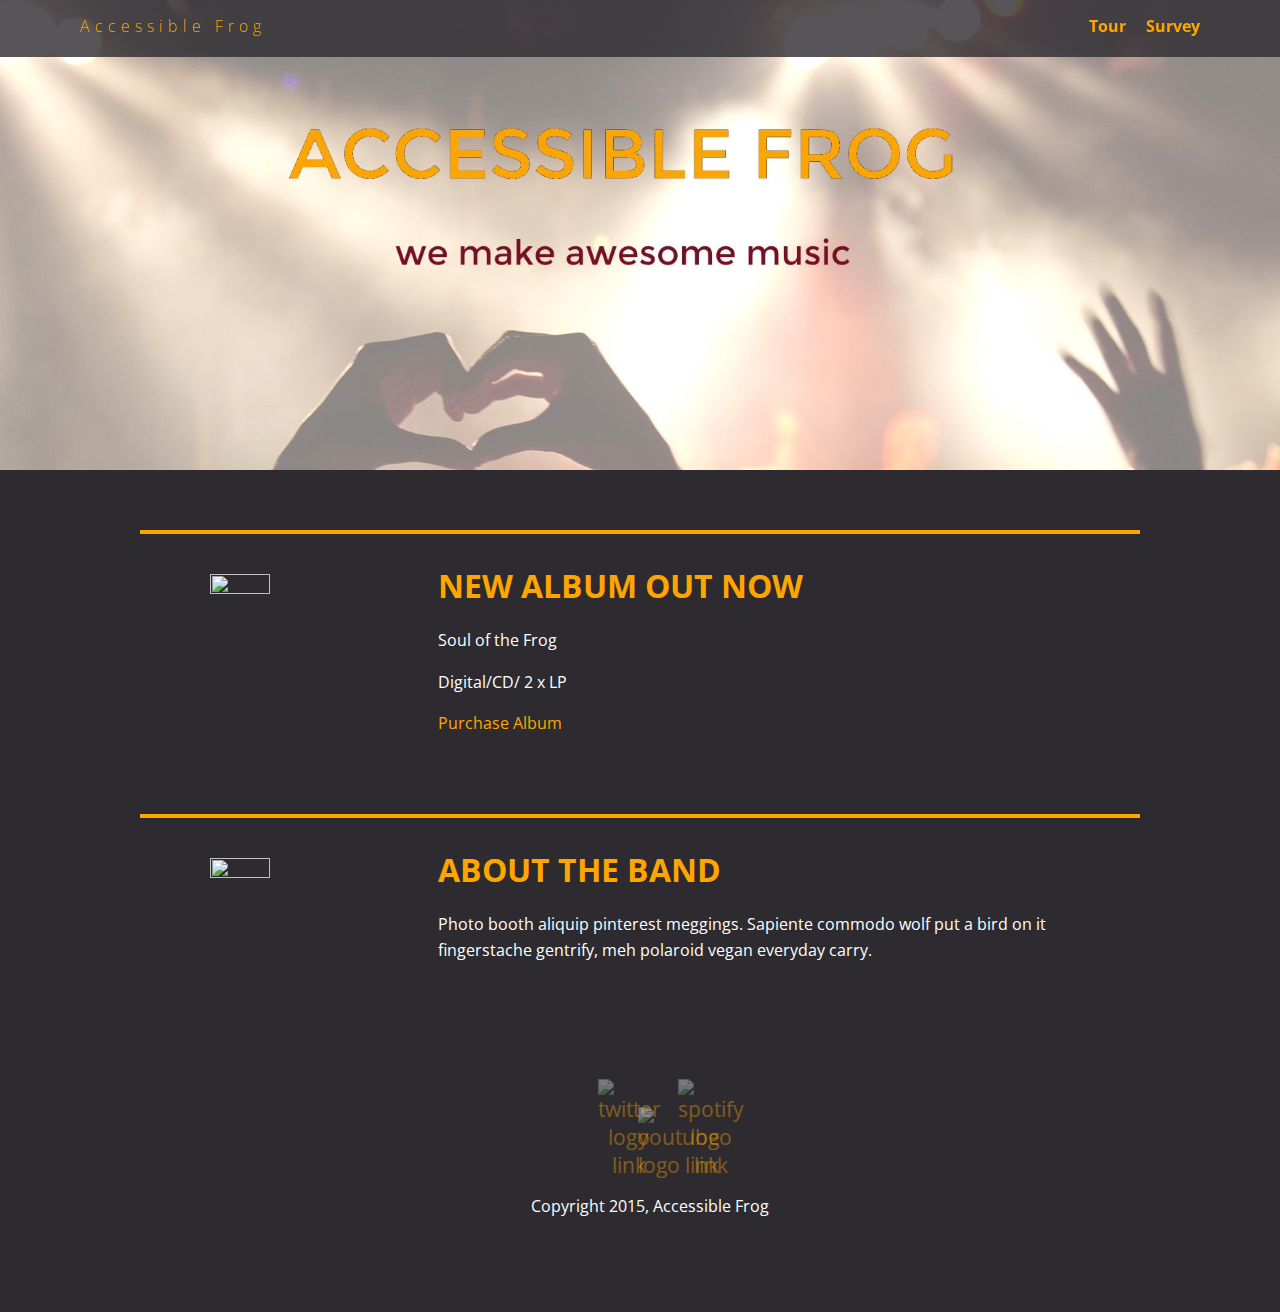
==== index.html @ 4f3c9e72 "corrected tour site" ====
<!doctype html>
<html lang="en">
  <head>
      <meta charset="utf-8">
      <link href="css/styles.css" rel="stylesheet" type="text/css" />
      <meta name="viewport" content="width=device-width, initial-scale=1, maximum-scale=1, user-scalable=0"/>
      <link href='https://fonts.googleapis.com/css?family=Open+Sans:400,300,600' rel='stylesheet' type='text/css'>
      <title>Accessible Frog</title>
  </head>

  <body>
    <div class="main-nav">
      <ul class="nav">
        <li class="name"><a href="#">Accessible Frog</a></li>
        <li><a href="tour.html">Tour</a></li>
        <li><a href="survey.html">Survey</a></li>
      </ul>
    </div>

    <header>
    </header>

    <main>
      <div class="card">
        <div class="flex">
          <img class="photo" src= "img/soul_of_the_frog.jpg">
          <div class="information">
            <h1>New album out now</h1>
            <p>Soul of the Frog</p>
            <p>Digital/CD/ 2 x LP</p>
            <a href="#" class="buy">Purchase Album</a>
          </div>
        </div>
      </div>

      <div class="card">
        <div class="flex">
          <img class="photo" src= "img/lead_singer.jpg">
          <div class="information">
            <h1>About the band</h1>
            <p>Photo booth aliquip pinterest meggings. Sapiente commodo wolf put a bird on it fingerstache gentrify, meh polaroid vegan everyday carry.</p>
          </div>
        </div>
      </div>
    </main>

    <footer>
      <ul>
        <li><a href="#" class="social twitter"><img src="img/twitter-32.png" alt="twitter logo link"></a></li>
        <li><a href="#" class="social youtube"><img src="img/youtube-32.png" alt="youtube logo link"></a></li>
        <li><a href="#" class="social spotify"><img src="img/spotify-32.png" alt="spotify logo link"></a></li>
      </ul>
      <p class="copyright">Copyright 2015, Accessible Frog</p>
    </footer>

  </body>
</html>
---- css/styles.css ----
/* Global Layout Set-up */
* {
  box-sizing: border-box;
}

body {
  margin: 0;
  padding: 0;
  text-align: center;
  font-family: 'Open Sans', sans-serif;
  color: #3A6355;
  background: #2d2b30;
}

/* Link Styles */

a {
  text-decoration: none;
  color: #ffa500;
}

a:hover {
  color: #fff;
}

/* Section Styles */

.main-nav {
  width: 100%;
  background: rgba(45, 43, 48, 0.8);
  min-height: 30px;
  padding: 10px;
  position: fixed;
  text-align: center;
}

.nav {
  display: flex;
  justify-content: space-around;
  font-weight: 700;
  list-style-type: none;
  margin: 0 auto;
  padding: 0;
}

.nav .name {
  display: block;
  margin-right: auto;
  color: white;
  letter-spacing: 5px;
}

.nav li {
  padding: 5px 10px 10px 10px;
}

.nav a {
  transition: all .5s;
}

.nav a:hover {
  color: white
}

header {
  text-align: center;
  background: url('../img/concert02_with_text.jpg') no-repeat top center ;
  background-size: cover;
  overflow: hidden;
  padding-top: 60px;
  height: 350px;
}

.tag {
  color: black;
  padding: 10px;
  letter-spacing: 5px;
}

.name{
  font-weight: 300;
}

header .name{
  font-size: 3em;
}
.tagline {
  font-weight: 600;
  padding: 20px;
  text-transform: uppercase;
  color: #781125
}

.card {
  margin: 30px;
  padding: 20px 40px 40px;
  text-align: left;
  border-top: 4px solid #ffa500;
  clear: both;
}
.card:hover {
  border-color: #96731A;
}


.photo{
  display: block;
  width: 200px;
  height: 0%;
  margin: 0 auto;
}

.information{
  width: 100%;
  text-align: center;
  /*display: inline-block;
  position: absolute;*/
}

h1{
  font-size: 2em;
  text-transform: uppercase;
  color: #ffa500;
  margin-top: 10px;
}

/* Footer styles */

footer {
  width: 100%;
  min-height: 30px;
  padding: 20px 0 40px 20px;
}

footer .copyright {
  top: -8px;
  font-size: .75em;
}

footer ul {
  list-style-type: none;
  margin: 0;
  padding: 0;
}

footer ul li {
  display: inline-block;
}
footer p {
  color: #fff;
}

a.social {
  display: inline-block;
  margin-left: 5px;
  width: 30px;
  height: 30px;
  background-size: 30px 30px;
  opacity: .4;
  transition: all .5s;
}

a.social:hover {
  opacity: 1;
}
.clearfix {
  clear: both;
}

/* Styles for larger screens */
@media screen and (min-width: 840px) {

  .flex {
    display: -ms-flexbox;      /* TWEENER - IE 10 */
    display: flex;
    max-width: 1200px;
    -ms-flex-pack: distribute;
  }

  header {
    min-height: 470px;
  }

  .nav {
    max-width: 1200px;
    padding: 0 30px;
  }


  main {
    padding-top: 20px;
  }

  main p {
    line-height: 1.6em;
    color: #fff;
  }

  .card{
    margin: 40px auto;
    padding: 20px 40px 40px;
    width: 80%;
    max-width: 1000px;
  }

  .photo{
    width: 30%;
    margin: 20px 30px;
  }

  .information{
    text-align: left;
  }

  footer {
    font-size: 1.3em;
    max-width: 1200px;
    margin: 40px auto;
  }
}
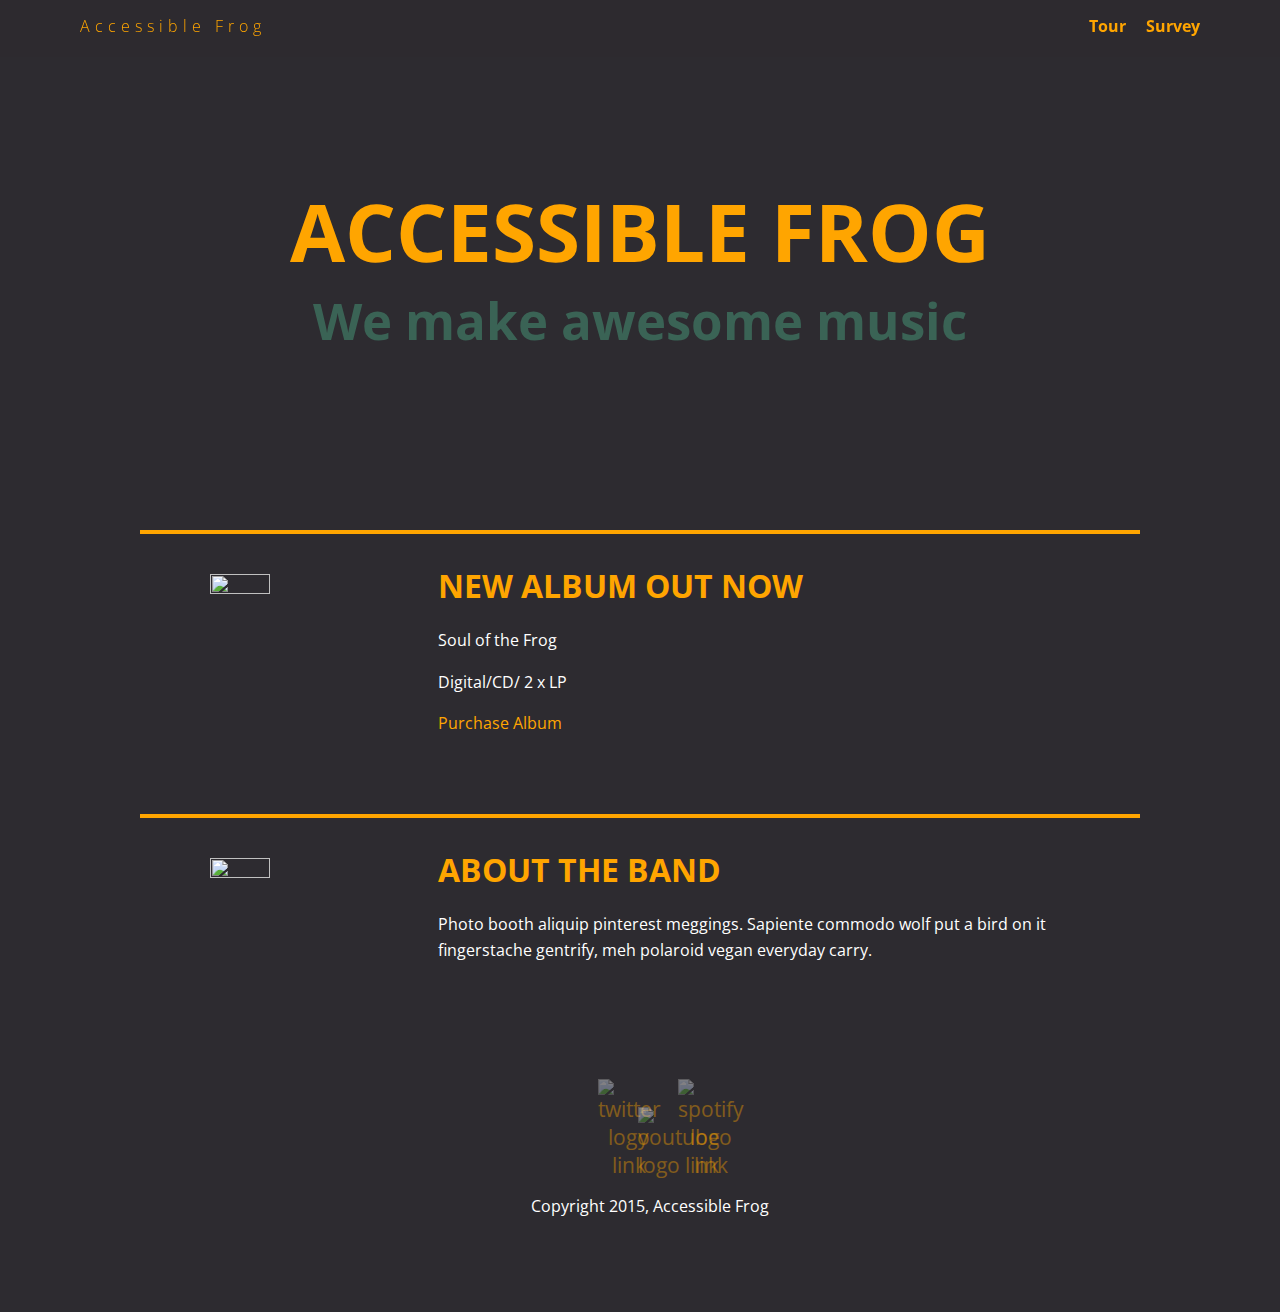
==== commit d9395df2: "fixed header image, added roles" ====
--- a/index.html
+++ b/index.html
@@ -9,7 +9,7 @@
   </head>
 
   <body>
-    <div class="main-nav">
+    <div class="main-nav" role="navigation">
       <ul class="nav">
         <li class="name"><a href="#">Accessible Frog</a></li>
         <li><a href="tour.html">Tour</a></li>
@@ -17,10 +17,14 @@
       </ul>
     </div>
 
-    <header>
+    <header  role="banner">
+      <div class="overlay">
+        <h1>Accessible Frog</h1>
+        <h3>We make awesome music</h3>
+      </div>
     </header>
 
-    <main>
+    <main role="content">
       <div class="card">
         <div class="flex">
           <img class="photo" src= "img/soul_of_the_frog.jpg">
@@ -44,7 +48,7 @@
       </div>
     </main>
 
-    <footer>
+    <footer role="site information">
       <ul>
         <li><a href="#" class="social twitter"><img src="img/twitter-32.png" alt="twitter logo link"></a></li>
         <li><a href="#" class="social youtube"><img src="img/youtube-32.png" alt="youtube logo link"></a></li>
--- a/css/styles.css
+++ b/css/styles.css
@@ -64,11 +64,25 @@
 
 header {
   text-align: center;
-  background: url('../img/concert02_with_text.jpg') no-repeat top center ;
+  background: url('../img/concert02_no_text.jpg') no-repeat top center;
   background-size: cover;
   overflow: hidden;
   padding-top: 60px;
   height: 350px;
+}
+.overlay {
+  display: flex;
+  flex-direction: column;
+  justify-content: center;
+  height: 100%;
+}
+.overlay h1 {
+  font-size: 5rem;
+  margin: 0;
+}
+.overlay h3 {
+  font-size: 3.2rem;
+  margin: 0;
 }
 
 .tag {
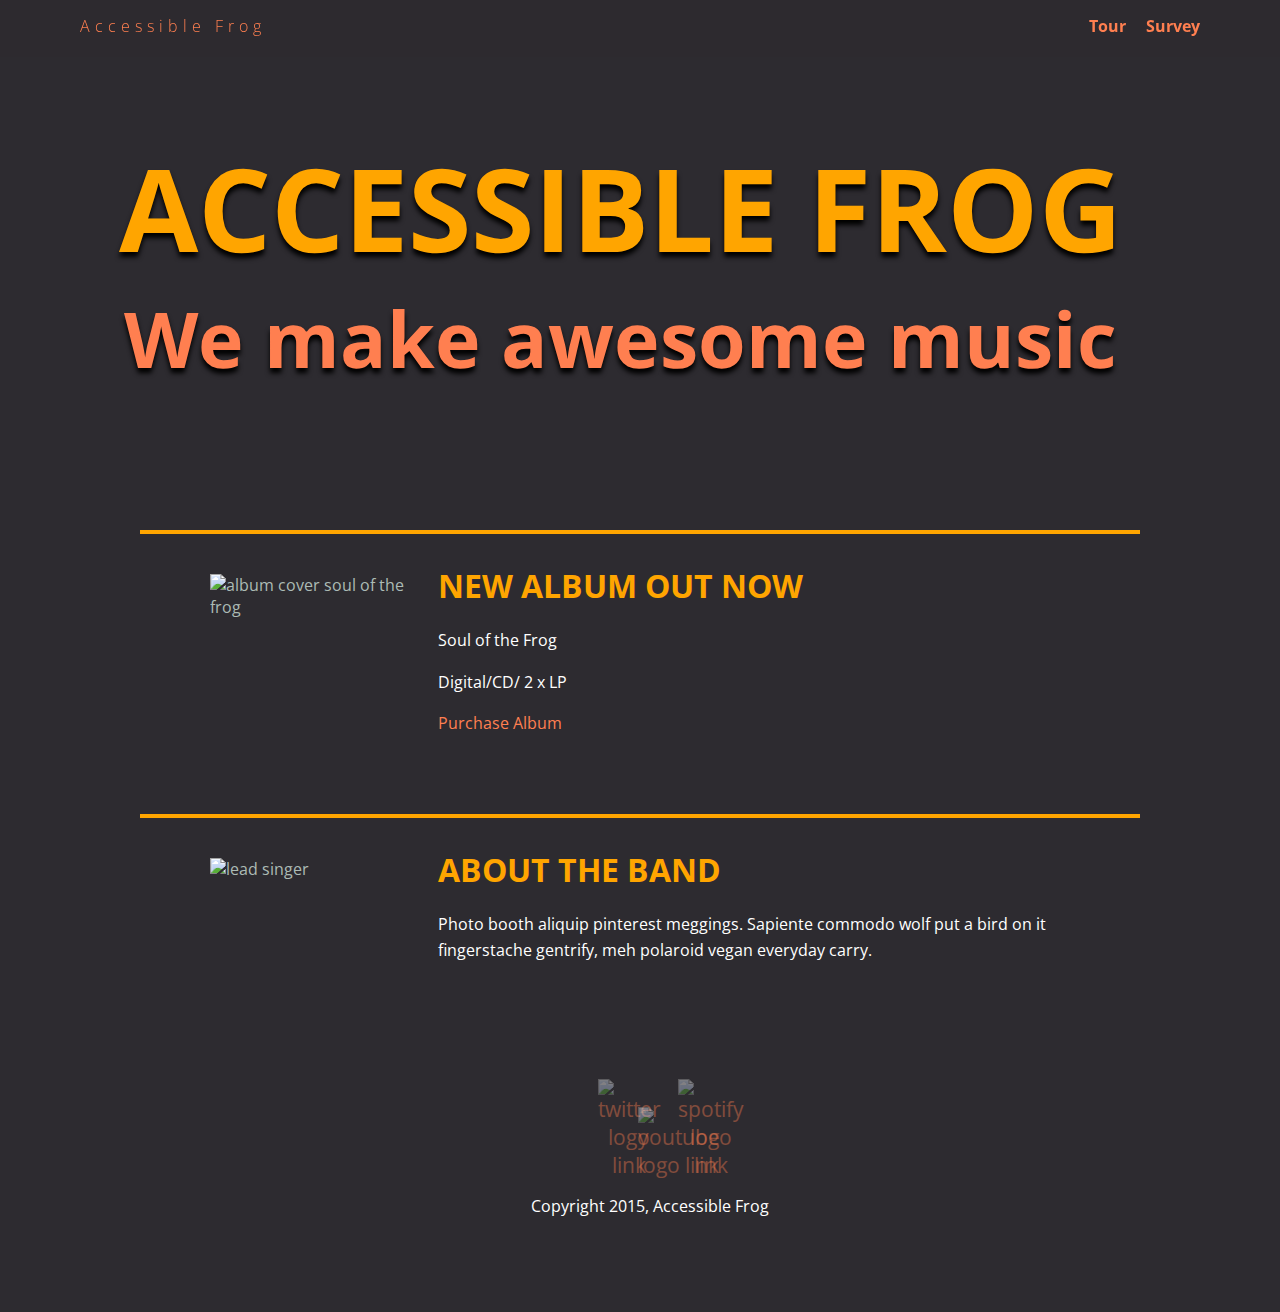
==== commit 77fe4a3a: "tour.html and index.html pass validation" ====
--- a/index.html
+++ b/index.html
@@ -24,10 +24,10 @@
       </div>
     </header>
 
-    <main role="content">
+    <main role="main">
       <div class="card">
         <div class="flex">
-          <img class="photo" src= "img/soul_of_the_frog.jpg">
+          <img class="photo" src="img/soul_of_the_frog.jpg" alt="album cover soul of the frog">
           <div class="information">
             <h1>New album out now</h1>
             <p>Soul of the Frog</p>
@@ -39,7 +39,7 @@
 
       <div class="card">
         <div class="flex">
-          <img class="photo" src= "img/lead_singer.jpg">
+          <img class="photo" src= "img/lead_singer.jpg" alt="lead singer">
           <div class="information">
             <h1>About the band</h1>
             <p>Photo booth aliquip pinterest meggings. Sapiente commodo wolf put a bird on it fingerstache gentrify, meh polaroid vegan everyday carry.</p>
@@ -48,7 +48,7 @@
       </div>
     </main>
 
-    <footer role="site information">
+    <footer role="contentinfo">
       <ul>
         <li><a href="#" class="social twitter"><img src="img/twitter-32.png" alt="twitter logo link"></a></li>
         <li><a href="#" class="social youtube"><img src="img/youtube-32.png" alt="youtube logo link"></a></li>
--- a/css/styles.css
+++ b/css/styles.css
@@ -8,7 +8,7 @@
   padding: 0;
   text-align: center;
   font-family: 'Open Sans', sans-serif;
-  color: #3A6355;
+  color: rgb(172, 187, 181);
   background: #2d2b30;
 }
 
@@ -16,12 +16,17 @@
 
 a {
   text-decoration: none;
-  color: #ffa500;
+  color: coral;
 }
 
 a:hover {
   color: #fff;
 }
+
+p, span {
+  color: rgb(172, 187, 181);
+}
+
 
 /* Section Styles */
 
@@ -67,22 +72,27 @@
   background: url('../img/concert02_no_text.jpg') no-repeat top center;
   background-size: cover;
   overflow: hidden;
-  padding-top: 60px;
   height: 350px;
+  padding: 60px 50px 10px 10px;
+  text-align: center;
 }
 .overlay {
   display: flex;
   flex-direction: column;
   justify-content: center;
   height: 100%;
+  text-align: center; 
 }
 .overlay h1 {
-  font-size: 5rem;
+  font-size: 9vw;
   margin: 0;
+  text-shadow: 0 5px 5px black;
 }
 .overlay h3 {
-  font-size: 3.2rem;
-  margin: 0;
+  font-size: 6vw;
+  margin: 0 10px;
+  text-shadow: 0 5px 5px black;
+  color: coral;
 }
 
 .tag {
@@ -106,8 +116,7 @@
 }
 
 .card {
-  margin: 30px;
-  padding: 20px 40px 40px;
+  padding: 10px;
   text-align: left;
   border-top: 4px solid #ffa500;
   clear: both;
